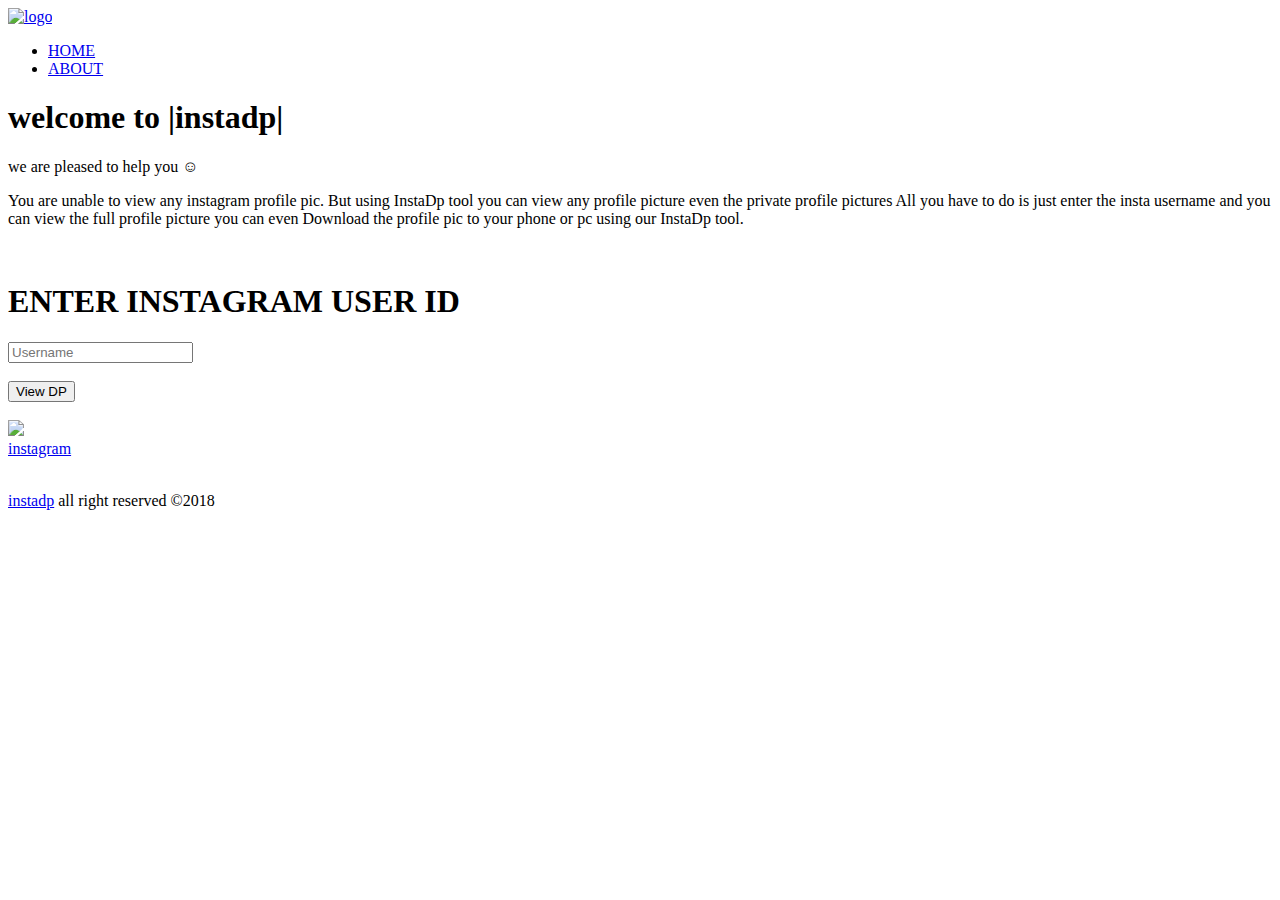
==== index.html @ c6bdc11c "Add files via upload" ====
<!DOCTYPE html>
<html>

<head>
    <title>View Instgram Profile Pic In HD</title>
    <link rel="stylesheet" type="text/css" href="./css/style.css" />
    <link rel="stylesheet" type="text/css" href="./css/main.css" />
    <link rel="stylesheet" type="text/css" href="./css/main-responsive.css" />
    <link rel="stylesheet" href="https://use.fontawesome.com/releases/v5.5.0/css/all.css" integrity="sha384-B4dIYHKNBt8Bc12p+WXckhzcICo0wtJAoU8YZTY5qE0Id1GSseTk6S+L3BlXeVIU" crossorigin="anonymous">
    <meta name="viewport" content="width=device-width, initial-scale=1.0">
    <meta name="description" content="View anyone's instagram profile pic in HD and download it for free. See Instagram DP in HD. Instagram profie pic/ DP in full size.">
</head>

<body>

    <header>
        <div class="container2">
            <div id="branding">
                <a href="index.html">
                    <img src="./media/21.png" alt="logo">
                </a>
            </div>
        </div>
        <nav>
            <ul>
                <li class="current"><a href="index.html">HOME</a></li>
                <li><a href="about.html">ABOUT</a></li>



            </ul>
        </nav>
    </header>
    <section id="showcase">
        <div class="container3">
            <h1 id="welcome">welcome to |instadp|</h1>
            <p id="help">
                we are pleased to help you <span id="smile">
				&#9786;
			  </span> </p>
            <p id="content">
                You are unable to view any instagram profile pic. But using InstaDp tool you can view any profile picture even the private profile pictures All you have to do is just enter the insta username and you can view the full profile picture you can even Download
                the profile pic to your phone or pc using our InstaDp tool.

            </p>
            <p>&nbsp;</p>
        </div>

    </section>

    <div class="search">
        <h1>ENTER INSTAGRAM USER ID</h1>
        <div class="input">
            <input type="text" onkeypress="key(event)" placeholder="Username" /><br /><br />
            <input type="Submit" value="View DP" class="button">
        </div>
    </div>
    </div>
    <div class="thumbnails">
        <span></span><br />

    </div>
    </div>
    <div class="insta-dp-view">
        <div class="container">
            <div class="user-name">
                <div class="name">
                    <div class="image">
                        <img src="./media/logo.png" />
                    </div>
                    <div class="instauser">
                        <a href="https://www.instagram.com/" target="_blank" class="profile-link">instagram</a>
                    </div>
                </div>
                <div class="follow">

                </div>
            </div>
            <div class="profile-pic">
                <img src="" />
            </div>
            <div class="footer">

            </div>
        </div>
    </div>
    </div>
    <script type="text/javascript" src="./js/main.js"></script>
    <footer>
        <div id="copy">

            <p>
                <a href="index.html">instadp</a> all right reserved &copy;2018</p>
        </div>
        <div class="huv">
            <a href="https://www.facebook.com/profile.php?id=100009880624559" target="_blank" ) "><i class="fab fa-facebook-f "></i></a>
            <a href="https://www.instagram.com/nittineditz/?hl=en " target="_blank "><i class="fab fa-instagram "></i></a>
            <a href="https://www.youtube.com/channel/UCU7kFY0ZKYL66VjStbkAy7g?view_as=subscriber " target="_blank "><i class="fab fa-youtube "></i></a>
            <a href="https://plus.google.com/u/0/109454070665676546686 " target="_blank "><i class="fab fa-google-plus-g "></i></a>
            <a href="https://twitter.com/nittinsharma37 " target="_blank "><i class="fab fa-twitter "></i></a>
            <a href="https://github.com/nittinsharma37 " target="_blank "><i class="fab fa-github "></i></a>
        </div>

    </footer>



</body>

</html>
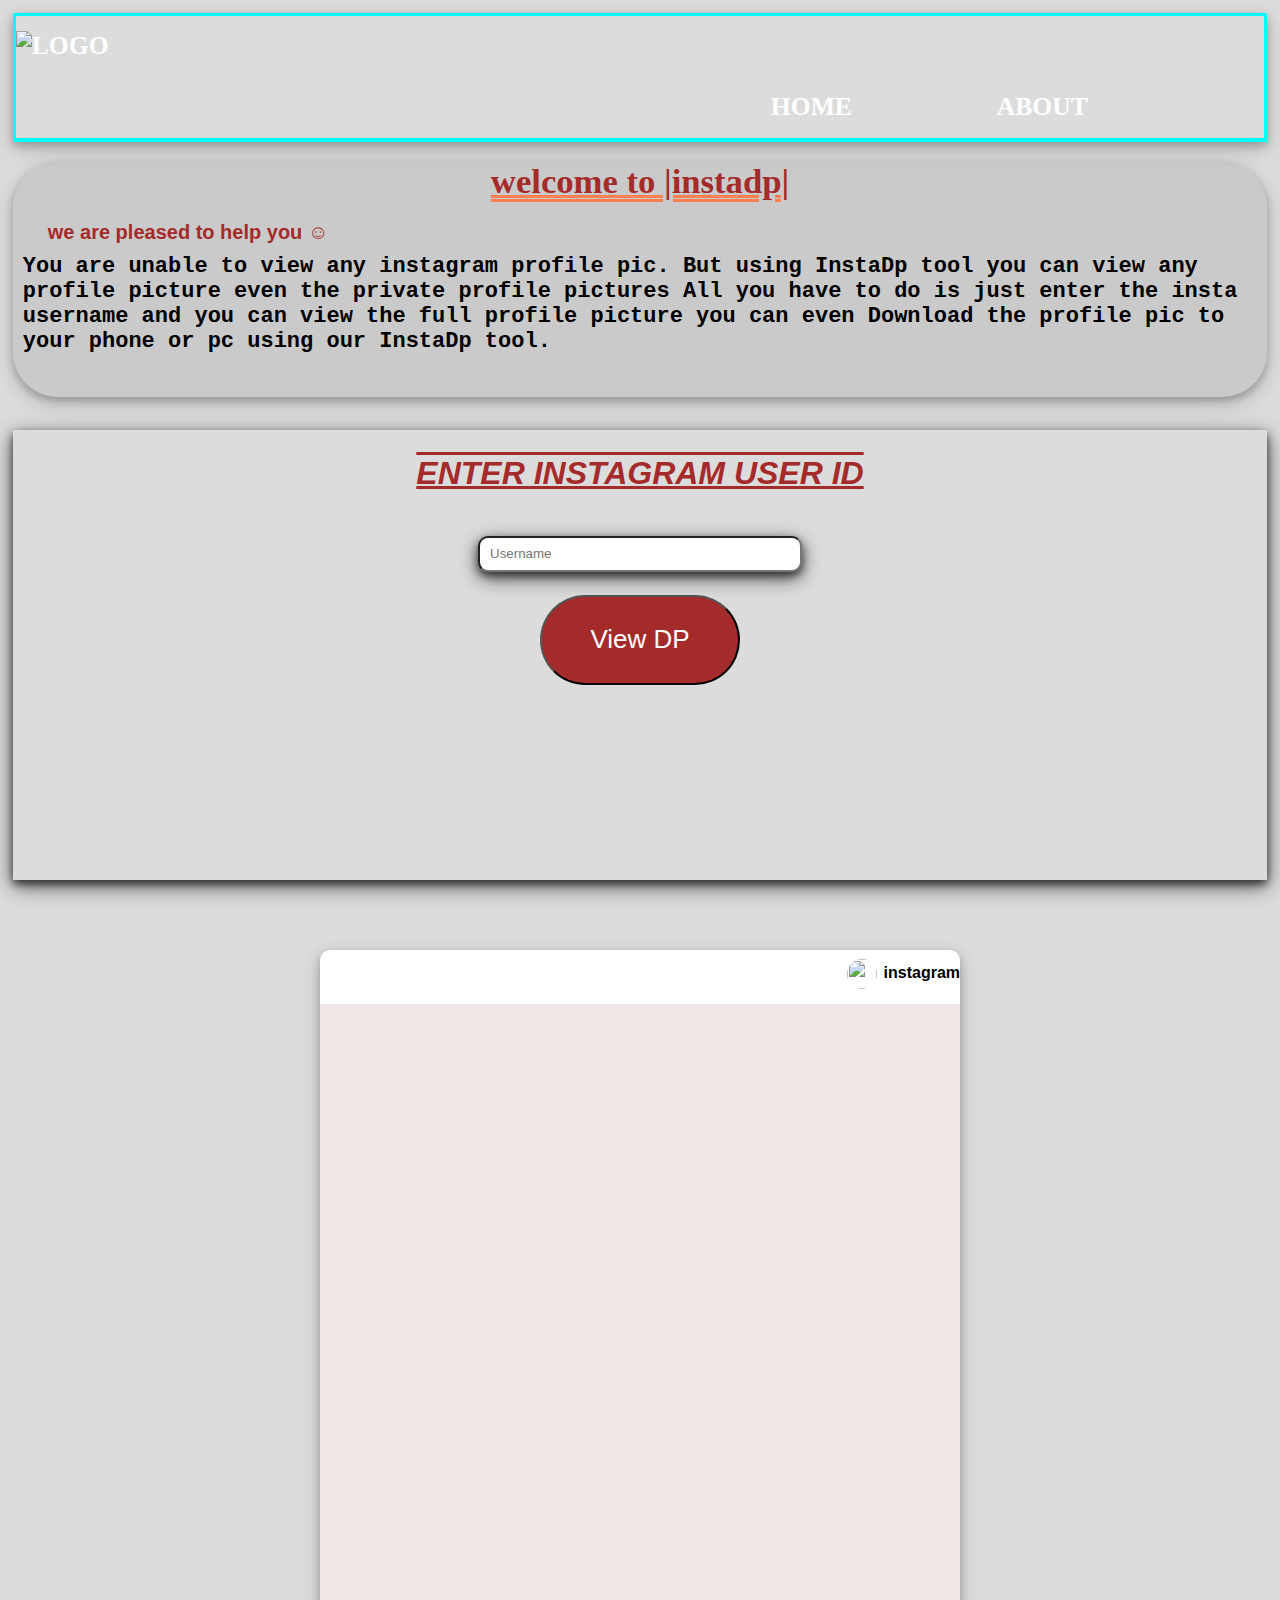
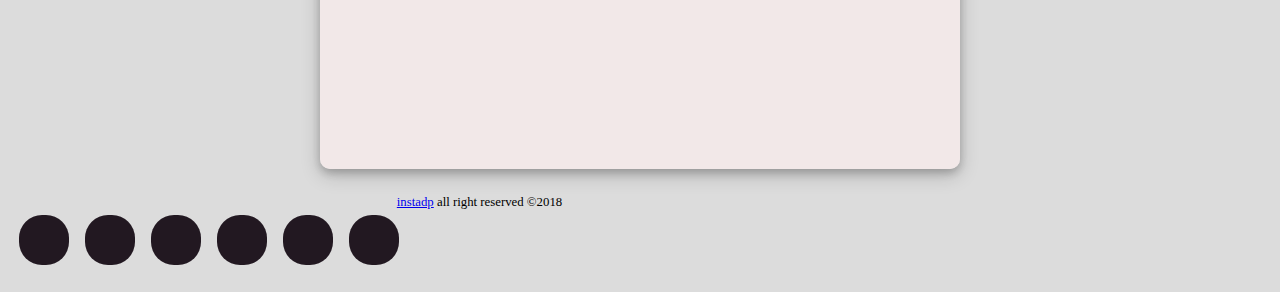
==== commit 61655f6c: "Update index.html" ====
--- a/index.html
+++ b/index.html
@@ -3,9 +3,9 @@
 
 <head>
     <title>View Instgram Profile Pic In HD</title>
-    <link rel="stylesheet" type="text/css" href="./css/style.css" />
-    <link rel="stylesheet" type="text/css" href="./css/main.css" />
-    <link rel="stylesheet" type="text/css" href="./css/main-responsive.css" />
+    <link rel="stylesheet" type="text/css" href="style.css" />
+    <link rel="stylesheet" type="text/css" href="main.css" />
+    <link rel="stylesheet" type="text/css" href="main-responsive.css" />
     <link rel="stylesheet" href="https://use.fontawesome.com/releases/v5.5.0/css/all.css" integrity="sha384-B4dIYHKNBt8Bc12p+WXckhzcICo0wtJAoU8YZTY5qE0Id1GSseTk6S+L3BlXeVIU" crossorigin="anonymous">
     <meta name="viewport" content="width=device-width, initial-scale=1.0">
     <meta name="description" content="View anyone's instagram profile pic in HD and download it for free. See Instagram DP in HD. Instagram profie pic/ DP in full size.">
@@ -85,7 +85,7 @@
         </div>
     </div>
     </div>
-    <script type="text/javascript" src="./js/main.js"></script>
+    <script type="text/javascript" src="main.js"></script>
     <footer>
         <div id="copy">
 
@@ -107,4 +107,4 @@
 
 </body>
 
-</html>+</html>
--- a/style.css
+++ b/style.css
@@ -0,0 +1,38 @@
+footer #copy {
+    margin: auto;
+    top: 10px;
+}
+
+.huv {
+    left: 50%;
+}
+
+.huv a {
+    display: inline-flex;
+    height: 50px;
+    width: 50px;
+    text-decoration: none;
+    background-color: rgb(34, 24, 33);
+    color: #fff;
+    margin: 0 6px;
+    margin-bottom: 15px;
+    border-radius: 46%;
+    justify-content: center;
+    align-items: center;
+    font-size: 25px;
+    transition: 0.4s;
+}
+
+.huv a:hover {
+    background-color: olive;
+    text-shadow: 2px 2px 4px #000000;
+}
+
+.huv a i {
+    transition: 0.4s all;
+}
+
+.huv a:hover i {
+    transform: scale(2) rotate(360deg);
+    text-shadow: 2px 2px 4px #000000;
+}
--- a/main.css
+++ b/main.css
@@ -0,0 +1,271 @@
+                                                                                                    /*@import url('https://fonts.googleapis.com/css?family=Nunito');*/
+                                                                                                    
+                                                                                                    @font-face {
+                                                                                                        font-family: customfont;
+                                                                                                        src: url(../fonts/xirod.ttf)
+                                                                                                    }
+                                                                                                    
+                                                                                                    body {
+                                                                                                        margin: 1vw;
+                                                                                                        background-color: rgba(140, 140, 140, 0.3);
+                                                                                                    }
+                                                                                                    
+                                                                                                    .container {
+                                                                                                        width: 80%;
+                                                                                                        margin: auto;
+                                                                                                        overflow: hidden;
+                                                                                                    }
+                                                                                                }
+                                                                                                ul {
+                                                                                                    margin: 0;
+                                                                                                    padding: 0;
+                                                                                                }
+                                                                                                header {
+                                                                                                    background-image: url(../media/back.png);
+                                                                                                    background-size: auto;
+                                                                                                    color: white;
+                                                                                                    padding-top: 30px;
+                                                                                                    min-height: 70px;
+                                                                                                    border-bottom: cyan 4px solid;
+                                                                                                    border-top: cyan 3px solid;
+                                                                                                    border-left: cyan 3px solid;
+                                                                                                    border-right: cyan 3px solid;
+                                                                                                    box-shadow: 0 4px 8px 0 rgba(0, 0, 0, 0.2), 0 6px 20px 0 rgba(0, 0, 0, 0.19);
+                                                                                                }
+                                                                                                header a {
+                                                                                                    display: inline;
+                                                                                                    color: #ffffff;
+                                                                                                    text-decoration: none;
+                                                                                                    text-transform: uppercase;
+                                                                                                    font-size: 2vw;
+                                                                                                    font-weight: bolder;
+                                                                                                    padding-left: 10%;
+                                                                                                    margin-top: -20pt;
+                                                                                                }
+                                                                                                header a:hover {
+                                                                                                    display: inline;
+                                                                                                    color: cyan;
+                                                                                                    text-decoration: underline;
+                                                                                                    text-transform: lowercase;
+                                                                                                    font-size: 2vw;
+                                                                                                    font-style: oblique;
+                                                                                                    padding-left: 10%;
+                                                                                                    margin-top: -20pt;
+                                                                                                }
+                                                                                                header li {
+                                                                                                    display: inline;
+                                                                                                    padding: 0 10px 0 10px;
+                                                                                                }
+                                                                                                header #branding img {
+                                                                                                    float: left;
+                                                                                                    height: 80px;
+                                                                                                    width: 50%;
+                                                                                                    margin-top: -15px;
+                                                                                                    overflow: auto;
+                                                                                                }
+                                                                                                .container3 {
+                                                                                                    box-shadow: 0 4px 8px 0 rgba(0, 0, 0, 0.2), 0 6px 20px 0 rgba(0, 0, 0, 0.19);
+                                                                                                    background-color: rgba(128, 128, 128, 0.2);
+                                                                                                    border-radius: 45px;
+                                                                                                    margin-bottom: 25pt;
+                                                                                                }
+                                                                                                .container3:hover {
+                                                                                                    box-shadow: 0 4px 8px 0 rgba(0, 0, 0, 0.6), 0 6px 20px 0 rgba(0, 0, 0, 0.6);
+                                                                                                    background-color: rgba(0, 255, 255, 0.2);
+                                                                                                    border-radius: 45px;
+                                                                                                    margin-bottom: 25pt;
+                                                                                                }
+                                                                                                #welcome {
+                                                                                                    text-align: center;
+                                                                                                    font-size-adjust: inherit;
+                                                                                                    font-size: 26pt;
+                                                                                                    text-decoration: underline;
+                                                                                                    font-family: customfont;
+                                                                                                    text-decoration-style: double;
+                                                                                                    text-decoration-color: coral;
+                                                                                                    color: brown;
+                                                                                                    margin: 20px;
+                                                                                                }
+                                                                                                #content {
+                                                                                                    margin: 10px;
+                                                                                                    font-style: normal;
+                                                                                                    font-stretch: semi-condensed;
+                                                                                                    margin-bottom: 25px;
+                                                                                                    font-family: monospace;
+                                                                                                    font-weight: bolder;
+                                                                                                    font-size: 22px;
+                                                                                                }
+                                                                                                #help {
+                                                                                                    margin: 10px;
+                                                                                                    font-family: Verdana, Geneva, Tahoma, sans-serif;
+                                                                                                    font-weight: bold;
+                                                                                                    text-decoration: none;
+                                                                                                    color: brown;
+                                                                                                    text-decoration-style: none;
+                                                                                                    text-decoration-color: black;
+                                                                                                    -webkit-text-stroke: tomato;
+                                                                                                    margin-left: 35px;
+                                                                                                    font-size: 20px;
+                                                                                                }
+                                                                                                #help1 {
+                                                                                                    margin: 10px;
+                                                                                                    font-family: Verdana, Geneva, Tahoma, sans-serif;
+                                                                                                    font-weight: bold;
+                                                                                                    text-decoration: underline;
+                                                                                                    color: brown;
+                                                                                                    text-decoration-style: none;
+                                                                                                    text-decoration-color: brown;
+                                                                                                    -webkit-text-stroke: tomato;
+                                                                                                    margin-left: 35px;
+                                                                                                    font-size: 20px;
+                                                                                                }
+                                                                                                #help2 {
+                                                                                                    margin: 10px;
+                                                                                                    font-style: normal;
+                                                                                                    font-stretch: semi-condensed;
+                                                                                                    margin-bottom: 25px;
+                                                                                                    font-family: monospace;
+                                                                                                    font-weight: bolder;
+                                                                                                    font-size: 22px;
+                                                                                                }
+                                                                                                .search {
+                                                                                                    height: 50vh;
+                                                                                                    width: 100%;
+                                                                                                    text-align: center;
+                                                                                                    margin-bottom: 3vw;
+                                                                                                    box-shadow: 0 4px 8px 0 rgba(0, 0, 0, 0.6), 0 6px 20px 0 rgba(0, 0, 0, 0.6);
+                                                                                                }
+                                                                                                .search h1 {
+                                                                                                    padding-top: 25px;
+                                                                                                    color: brown;
+                                                                                                    font-family: 'Segoe UI', Tahoma, Geneva, Verdana, sans-serif;
+                                                                                                    text-decoration: underline overline;
+                                                                                                    font-style: italic;
+                                                                                                    font-weight: bolder;
+                                                                                                }
+                                                                                                .input {
+                                                                                                    margin: 3vw;
+                                                                                                }
+                                                                                                .input input[type="text"] {
+                                                                                                    margin: 5px;
+                                                                                                    height: 30px;
+                                                                                                    width: 300px;
+                                                                                                    border-radius: 10px;
+                                                                                                    padding-left: 10px;
+                                                                                                    padding-right: 10px;
+                                                                                                    box-shadow: 0 4px 8px 0 rgba(0, 0, 0, 0.6), 0 6px 20px 0 rgba(0, 0, 0, 0.6);
+                                                                                                }
+                                                                                                .button {
+                                                                                                    height: 10vh;
+                                                                                                    width: 200px;
+                                                                                                    background: brown;
+                                                                                                    padding-left: 20px;
+                                                                                                    padding-right: 20px;
+                                                                                                    color: #ffffff;
+                                                                                                    font-size: 26px;
+                                                                                                    cursor: pointer;
+                                                                                                    border-radius: 90px;
+                                                                                                }
+                                                                                                .button:hover {
+                                                                                                    height: 10vh;
+                                                                                                    width: 200px;
+                                                                                                    border: 3px solid cyan;
+                                                                                                    background: brown;
+                                                                                                    padding-left: 20px;
+                                                                                                    padding-right: 20px;
+                                                                                                    color: black;
+                                                                                                    cursor: pointer;
+                                                                                                    border-radius: 90px;
+                                                                                                    font-stretch: narrower;
+                                                                                                    box-shadow: 0 4px 8px 0 rgba(0, 0, 0, 0.9), 0 6px 20px 0 rgba(0, 0, 0, 0.9);
+                                                                                                }
+                                                                                                .container {
+                                                                                                    margin-bottom: 2vh;
+                                                                                                    width: 50vw;
+                                                                                                    left: 60vw;
+                                                                                                    border-radius: 10px;
+                                                                                                    margin-top: 1.5vh;
+                                                                                                    box-shadow: 0 4px 8px 0 rgba(0, 0, 0, 0.2), 0 6px 20px 0 rgba(0, 0, 0, 0.19);
+                                                                                                }
+                                                                                                .user-name {
+                                                                                                    height: 6vh;
+                                                                                                    background-color: white;
+                                                                                                    border-radius: 10px 10px 0px 0px;
+                                                                                                }
+                                                                                                .name {
+                                                                                                    float: right;
+                                                                                                    padding-top: 1vh;
+                                                                                                    padding-left: 15px;
+                                                                                                }
+                                                                                                .name .image {
+                                                                                                    height: 30px;
+                                                                                                    width: 30px;
+                                                                                                    float: left;
+                                                                                                }
+                                                                                                .image img {
+                                                                                                    height: 30px;
+                                                                                                    width: 30px;
+                                                                                                    border-radius: 50px;
+                                                                                                    cursor: pointer;
+                                                                                                }
+                                                                                                .image img:hover {
+                                                                                                    opacity: 0.5;
+                                                                                                    border: 3px solid gray;
+                                                                                                }
+                                                                                                .name .instauser {
+                                                                                                    float: left;
+                                                                                                    font-size: 16px;
+                                                                                                    font-weight: 600;
+                                                                                                    padding-top: 0.5vh;
+                                                                                                    padding-left: 0.5vw;
+                                                                                                    font-family: 'Nunito', sans-serif;
+                                                                                                    cursor: pointer;
+                                                                                                }
+                                                                                                .instauser a {
+                                                                                                    text-decoration: none;
+                                                                                                    color: black;
+                                                                                                }
+                                                                                                .instauser:hover {
+                                                                                                    text-decoration: underline;
+                                                                                                }
+                                                                                                .follow {
+                                                                                                    float: right;
+                                                                                                }
+                                                                                                .profile-pic {
+                                                                                                    height: 85vh;
+                                                                                                    background-color: #f2e8e8;
+                                                                                                }
+                                                                                                .profile-pic img {
+                                                                                                    height: 85vh;
+                                                                                                    width: 45vw;
+                                                                                                    display: none;
+                                                                                                }
+                                                                                                footer {
+                                                                                                    background-image: url(../media/back.png);
+                                                                                                    height: auto;
+                                                                                                    width: 100%;
+                                                                                                    line-height: 0%;
+                                                                                                }
+                                                                                                #copy {
+                                                                                                    padding-left: 30vw;
+                                                                                                    font-size: 1vw;
+                                                                                                    padding-top: 2px;
+                                                                                                    font-family: customfont;
+                                                                                                }
+                                                                                                @media(max-width: 654px) {
+                                                                                                    header .container2,
+                                                                                                    #branding,
+                                                                                                    header nav,
+                                                                                                    header nav li,
+                                                                                                    h1,
+                                                                                                    .container3,
+                                                                                                    .search,
+                                                                                                    .input,
+                                                                                                    .button,
+                                                                                                    .button:hover,
+                                                                                                    #footer,
+                                                                                                    {
+                                                                                                        float: none;
+                                                                                                        text-align: center;
+                                                                                                        width: 100%;
+                                                                                                    }
--- a/main-responsive.css
+++ b/main-responsive.css
@@ -0,0 +1,53 @@
+@media only screen and (max-width: 1000px) {
+  .sidenav-section {
+    width: 100vw;
+    float: none;
+    height: 10em;
+  }
+
+  .header {
+    padding-top: 10px;
+    height: 18vh;
+  }
+
+  .logo {
+    position: static;
+  }
+
+  .logo img {
+    width: 200px;
+  }
+
+  .search {
+    position: static;
+  }
+
+  input[type = "text"] {
+    width: 75vw;
+  }
+
+  input[type = "submit"] {
+    width: 100px;
+  }
+
+  .container {
+    left: 5vw;
+    right: 5vw;
+    width: 90vw;
+    margin-bottom: 1vh;
+  }
+
+  .profile-pic {
+    height: 63vh;
+    width: 90vw;
+  }
+
+  .profile-pic img {
+    height: 63vh;
+    width: 90vw;
+  }
+
+  .thumbnails {
+    display: none;
+  }
+}
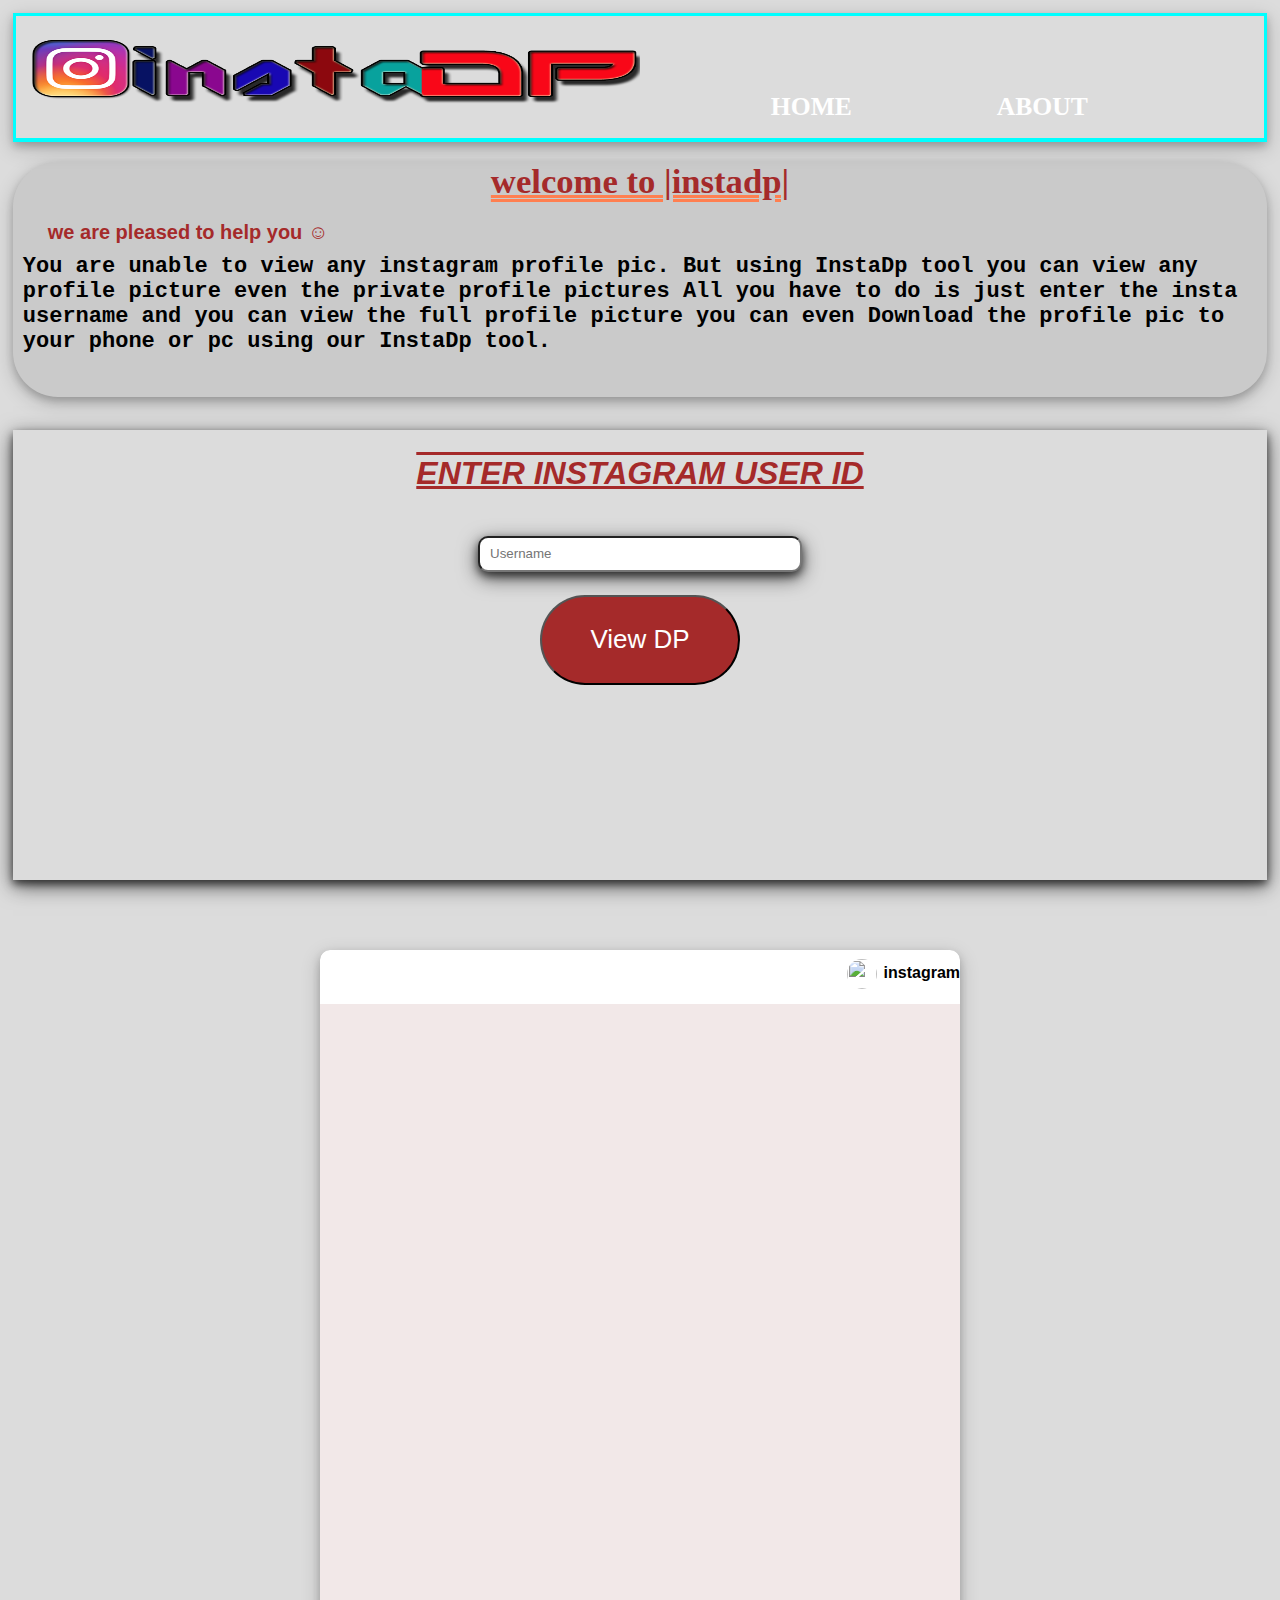
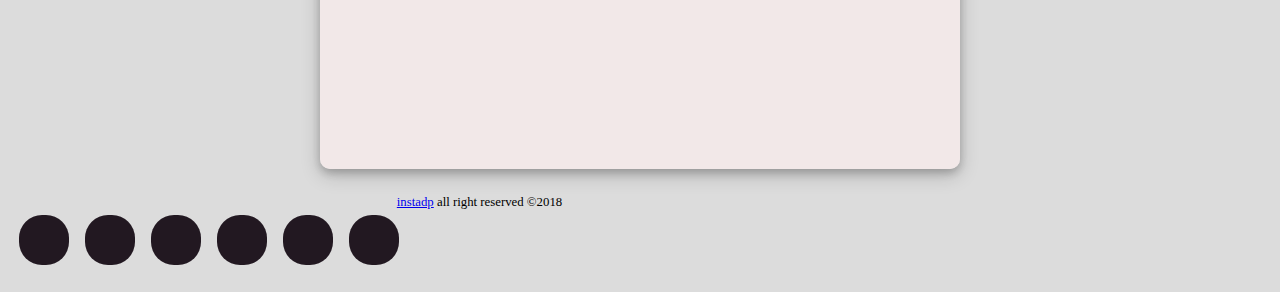
==== commit e1a4eb4b: "Update index.html" ====
--- a/index.html
+++ b/index.html
@@ -17,7 +17,7 @@
         <div class="container2">
             <div id="branding">
                 <a href="index.html">
-                    <img src="./media/21.png" alt="logo">
+                    <img src="21.png" alt="logo">
                 </a>
             </div>
         </div>
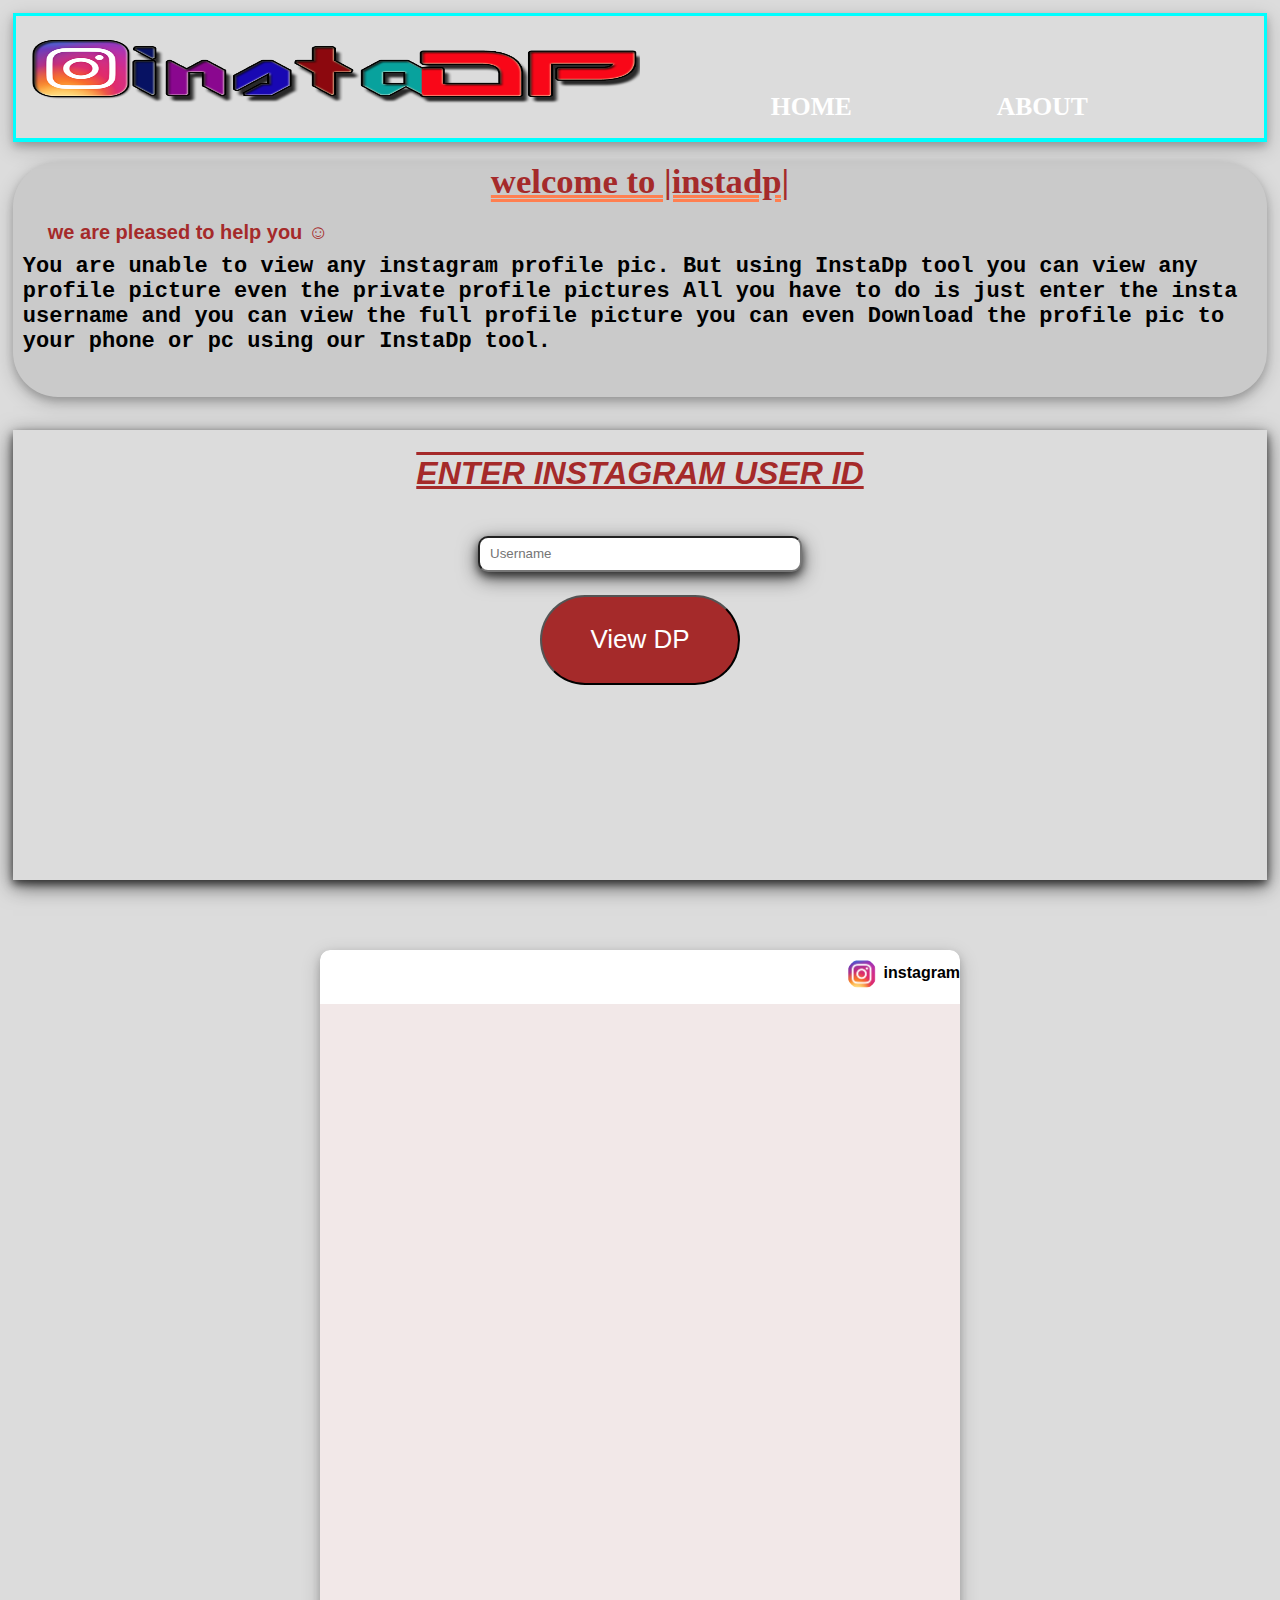
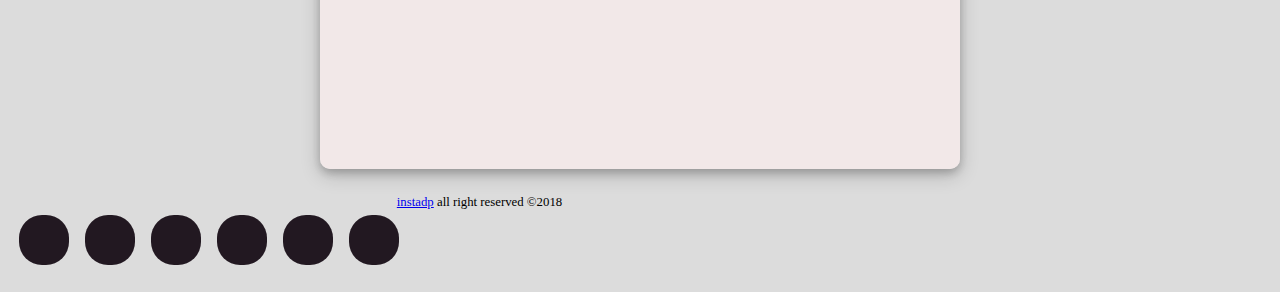
==== commit f5555cf9: "Update index.html" ====
--- a/index.html
+++ b/index.html
@@ -66,7 +66,7 @@
             <div class="user-name">
                 <div class="name">
                     <div class="image">
-                        <img src="./media/logo.png" />
+                        <img src="logo.png" />
                     </div>
                     <div class="instauser">
                         <a href="https://www.instagram.com/" target="_blank" class="profile-link">instagram</a>
